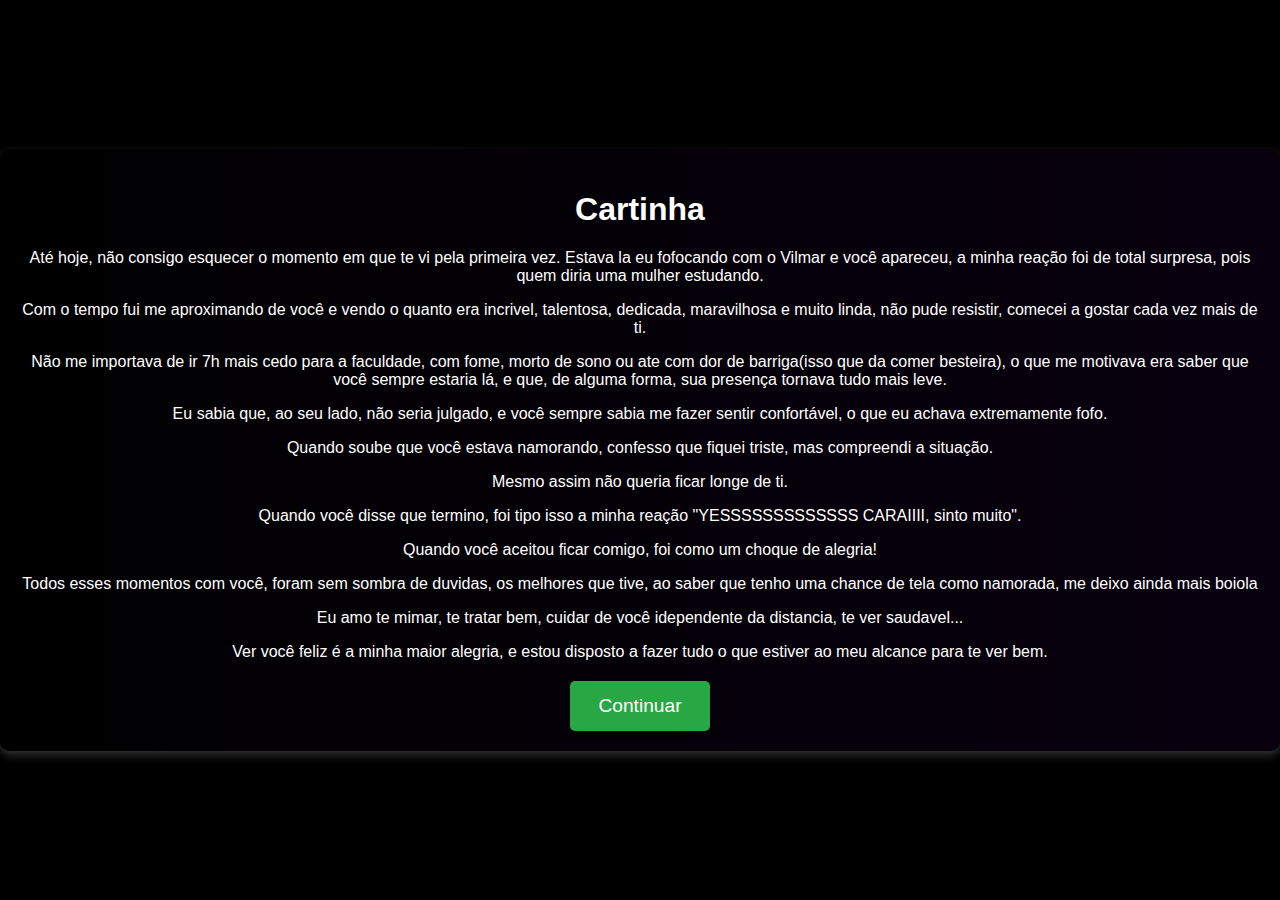
==== index.html @ 482e2d99 "Feito" ====
<!DOCTYPE html>
<html lang="en">
<head>
    <meta charset="UTF-8">
    <meta name="viewport" content="width=device-width, initial-scale=1.0">
    <link rel="stylesheet" href="CSS/index.css">
    <title>Pedido</title>
</head>
<body>
    <div class="container">
        <h1>Cartinha</h1>
                <p>Até hoje, não consigo esquecer o momento em que te vi pela primeira vez. Estava la eu fofocando com o Vilmar e você apareceu, a minha reação foi de total surpresa, pois quem diria uma mulher estudando.</p>
                <p>Com o tempo fui me aproximando de você e vendo o quanto era incrivel, talentosa, dedicada, maravilhosa e muito linda, não pude resistir, comecei a gostar cada vez mais de ti.</p> 
                <p>Não me importava de ir 7h mais cedo para a faculdade, com fome, morto de sono ou ate com dor de barriga(isso que da comer besteira), o que me motivava era saber que você sempre estaria lá, e que, de alguma forma, sua presença tornava tudo mais leve.</p>
                <p>Eu sabia que, ao seu lado, não seria julgado, e você sempre sabia me fazer sentir confortável, o que eu achava extremamente fofo.</p>
                <p>Quando soube que você estava namorando, confesso que fiquei triste, mas compreendi a situação.</p>
                <p>Mesmo assim não queria ficar longe de ti.</p>
                <p>Quando você disse que termino, foi tipo isso a minha reação "YESSSSSSSSSSSSS CARAIIII, sinto muito".</p>
                <p>Quando você aceitou ficar comigo, foi como um choque de alegria!</p>
                <p>Todos esses momentos com você, foram sem sombra de duvidas, os melhores que tive, ao saber que tenho uma chance de tela como namorada, me deixo ainda mais boiola</p>
                <p>Eu amo te mimar, te tratar bem, cuidar de você idependente da distancia, te ver saudavel...</p>
                <p>Ver você feliz é a minha maior alegria, e estou disposto a fazer tudo o que estiver ao meu alcance para te ver bem.</p>
        <form action="pedido.html">
            <div class="button-container">
                <input type="submit" value="Continuar" id="continuar">
            </div>
        </form>
    </div>


</body>
</html>
---- CSS/index.css ----
body {
    font-family: Arial, sans-serif;
    text-align: center;
    background: black;
    height: 100vh;
    display: flex;
    flex-direction: column;
    justify-content: center;
    align-items: center;
    margin: 0;
    color: #ffffff;
}


.container {
    background: linear-gradient(to right, #000000, #08000f);
    padding: 20px;
    border-radius: 10px;
    box-shadow: 0px 4px 10px rgba(255, 255, 255, 0.2);
}

h1 {
    color: #ffffff;
    font-size: 2rem;
}


.button-container {
    display: flex;
    justify-content: center;
    gap: 30px; 
    margin-top: 20px;
    position: relative;
}


input[type="submit"], 
input[type="button"] {
    font-size: 1.2rem;
    padding: 10px 20px;
    width: 140px;
    height: 50px; 
    border: none;
    border-radius: 5px;
    cursor: pointer;
    transition: 0.3s;
    text-align: center;
}


#continuar {
    background-color: #28a745;
    color: white;
}

#continuar:hover {
    background-color: #218838;
}
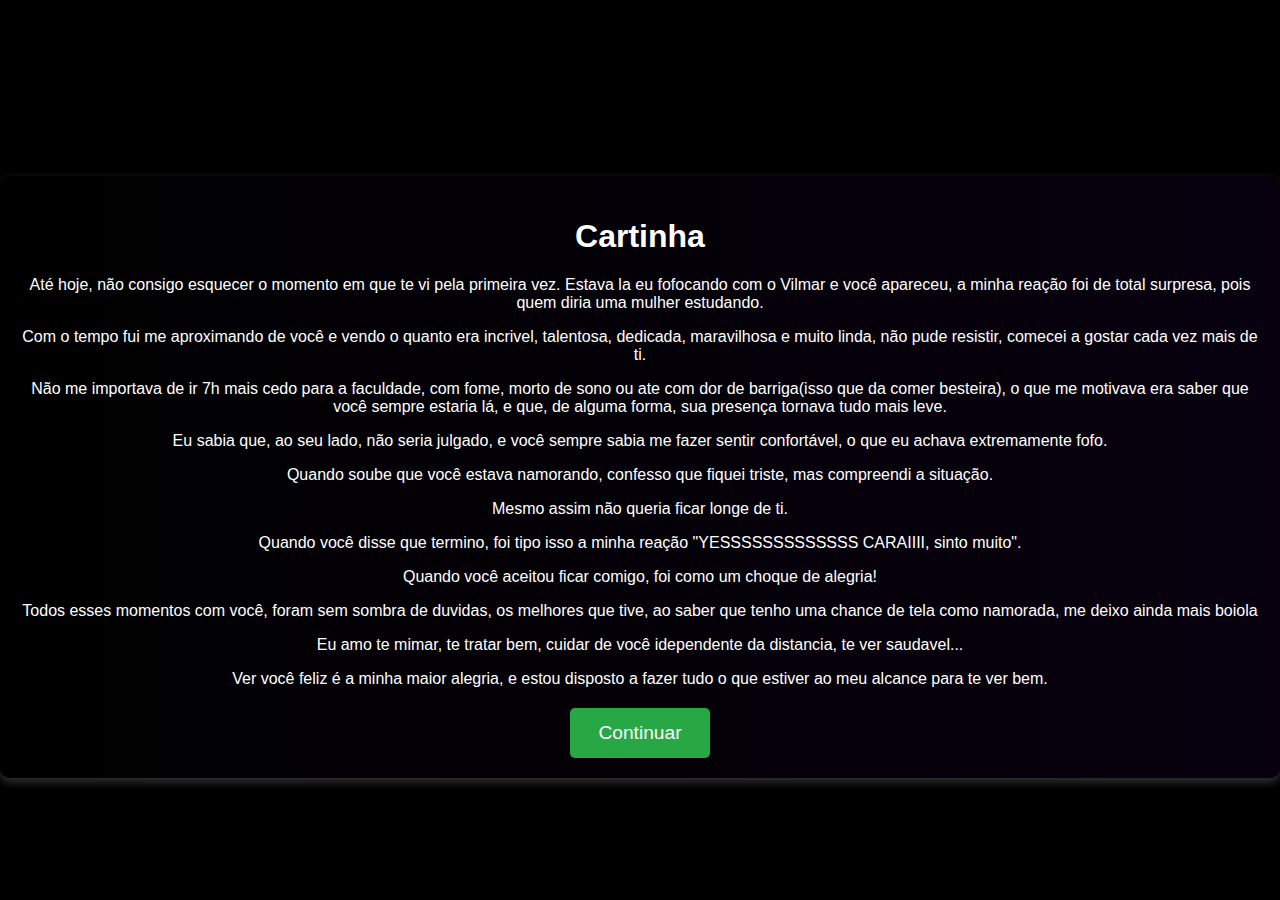
==== commit d315446e: "Alterado" ====
--- a/index.html
+++ b/index.html
@@ -7,6 +7,7 @@
     <title>Pedido</title>
 </head>
 <body>
+    <br><br><br>
     <div class="container">
         <h1>Cartinha</h1>
                 <p>Até hoje, não consigo esquecer o momento em que te vi pela primeira vez. Estava la eu fofocando com o Vilmar e você apareceu, a minha reação foi de total surpresa, pois quem diria uma mulher estudando.</p>
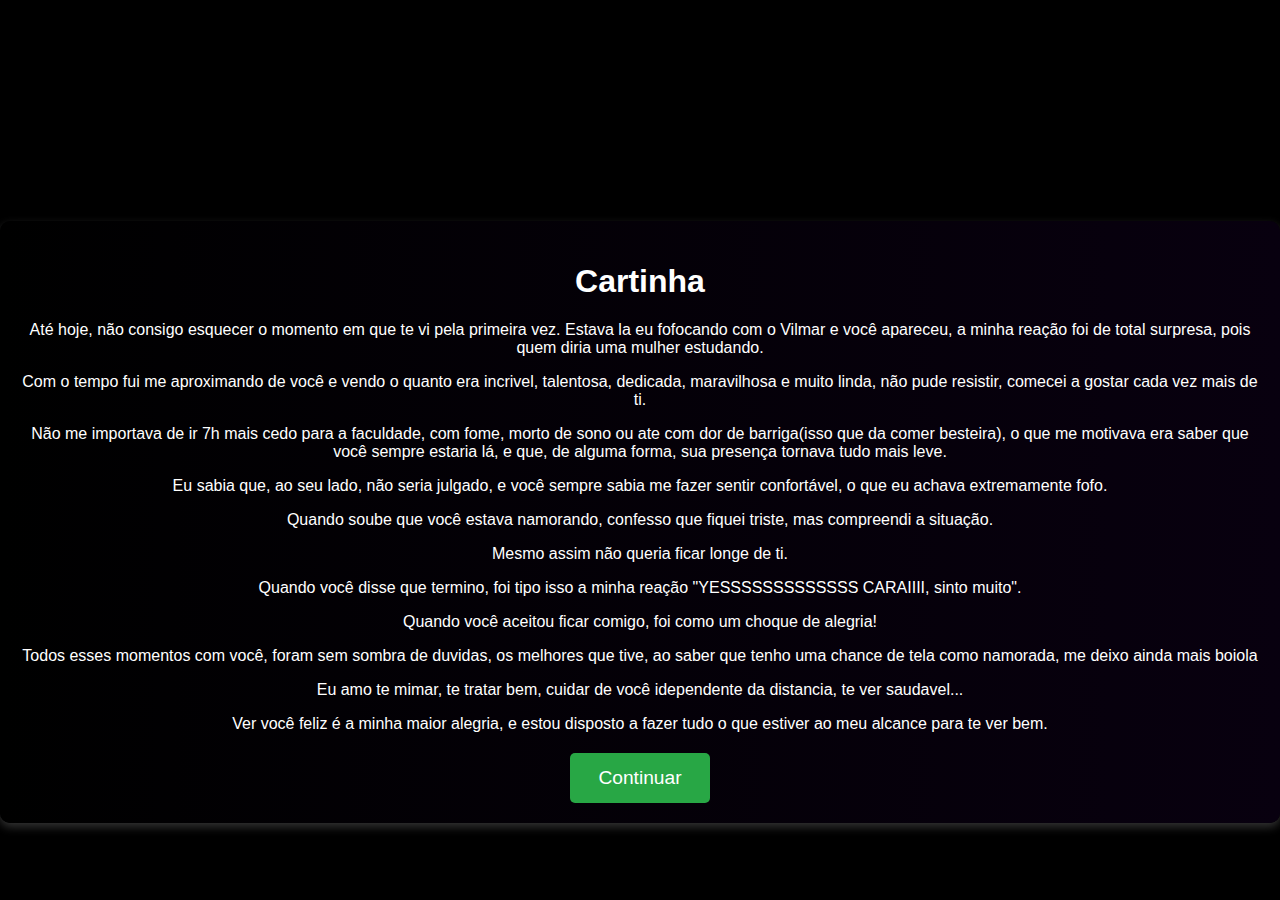
==== commit d983c798: "Atualização2" ====
--- a/index.html
+++ b/index.html
@@ -7,7 +7,7 @@
     <title>Pedido</title>
 </head>
 <body>
-    <br><br><br>
+    <br><br><br><br><br><br><br><br>
     <div class="container">
         <h1>Cartinha</h1>
                 <p>Até hoje, não consigo esquecer o momento em que te vi pela primeira vez. Estava la eu fofocando com o Vilmar e você apareceu, a minha reação foi de total surpresa, pois quem diria uma mulher estudando.</p>
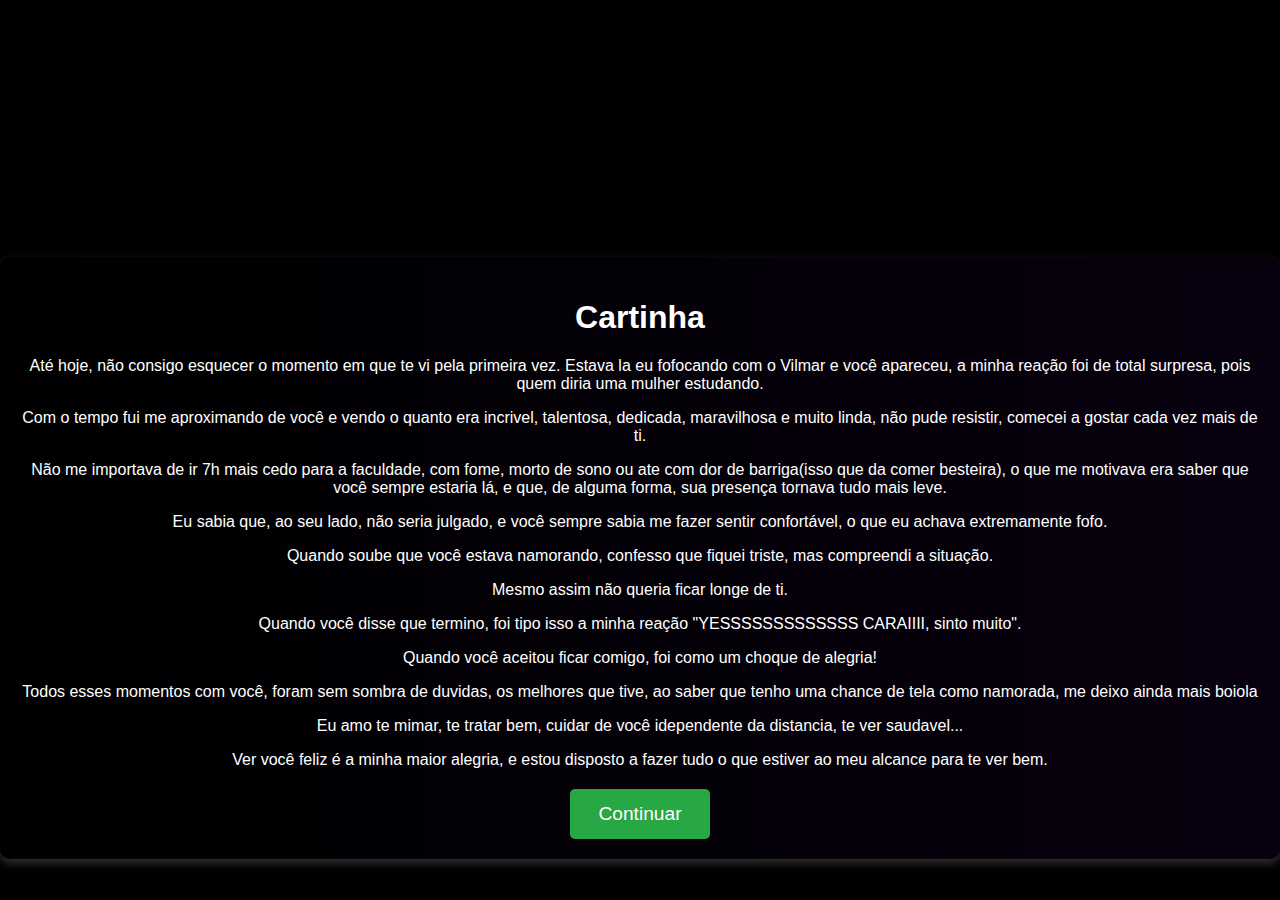
==== commit d3ddb285: "Altera;'a2o" ====
--- a/index.html
+++ b/index.html
@@ -7,7 +7,7 @@
     <title>Pedido</title>
 </head>
 <body>
-    <br><br><br><br><br><br><br><br>
+    <br><br><br><br><br><br><br><br><br><br><br><br>
     <div class="container">
         <h1>Cartinha</h1>
                 <p>Até hoje, não consigo esquecer o momento em que te vi pela primeira vez. Estava la eu fofocando com o Vilmar e você apareceu, a minha reação foi de total surpresa, pois quem diria uma mulher estudando.</p>
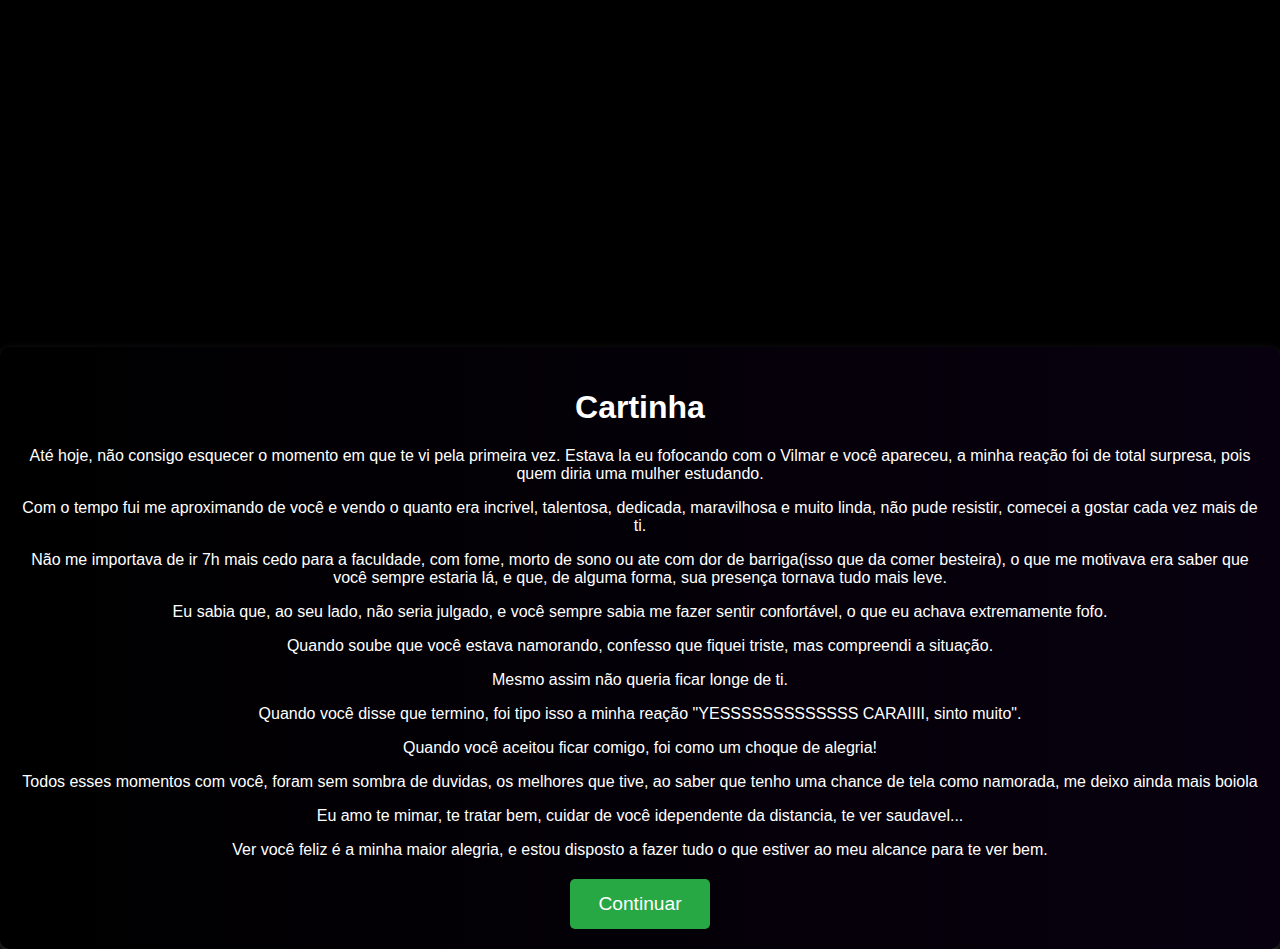
==== commit 55b0f3d9: "sim" ====
--- a/index.html
+++ b/index.html
@@ -7,7 +7,7 @@
     <title>Pedido</title>
 </head>
 <body>
-    <br><br><br><br><br><br><br><br><br><br><br><br>
+    <br><br><br><br><br><br><br><br><br><br><br><br><br><br><br><br><br><br><br><br><br><br>
     <div class="container">
         <h1>Cartinha</h1>
                 <p>Até hoje, não consigo esquecer o momento em que te vi pela primeira vez. Estava la eu fofocando com o Vilmar e você apareceu, a minha reação foi de total surpresa, pois quem diria uma mulher estudando.</p>
